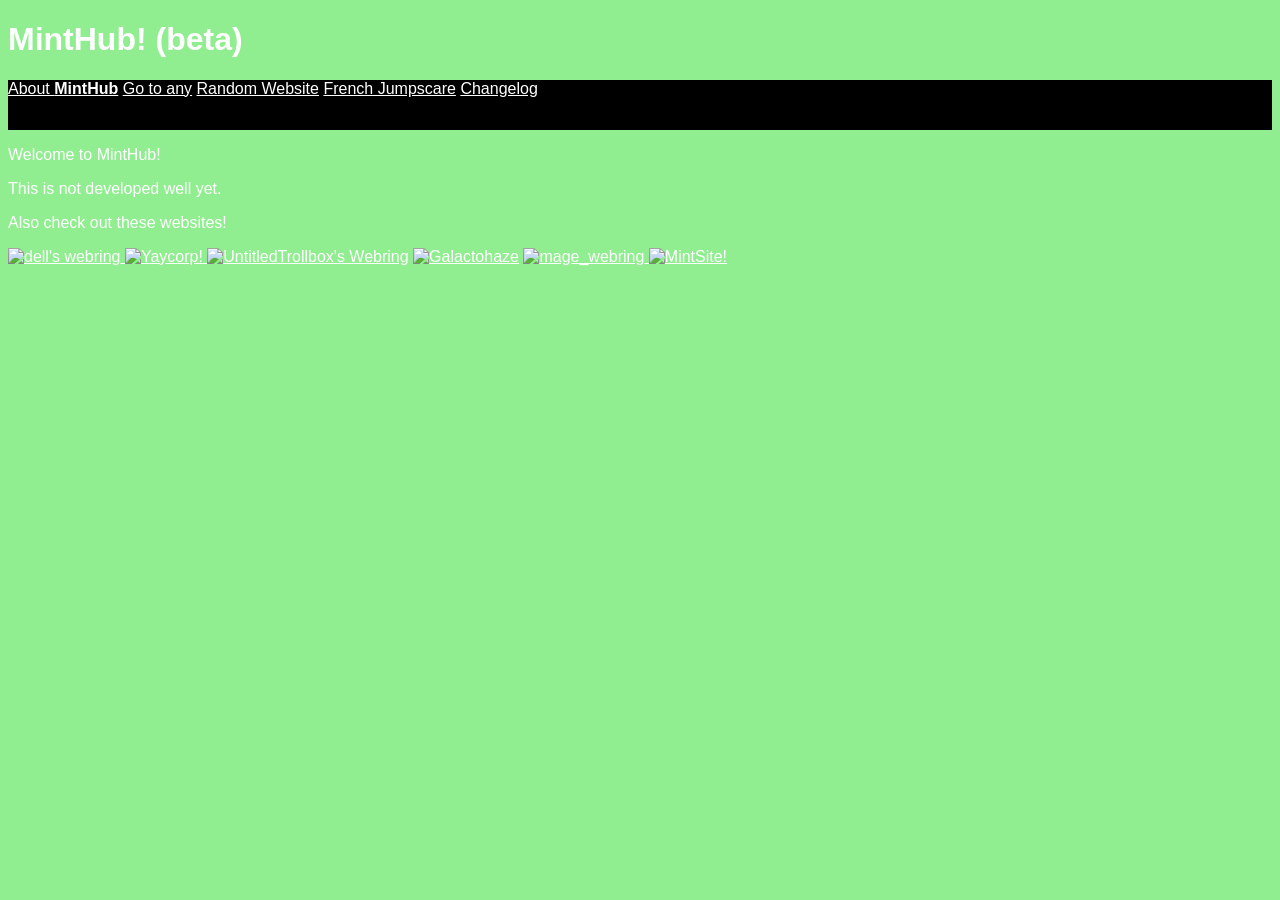
==== index.html @ f2ff8e60 "grand update." ====
<!DOCTYPE html>
<html lang="en">

<head>
    <meta charset="UTF-8">
    <meta name="viewport" content="width=device-width, initial-scale=1.0">
    <link rel="stylesheet" href="mintstyle/style1.css">
    <link rel="stylesheet" href="mintstyle/footable.css">
    <title>MintHub</title>
</head>

<body>
    <h1>MintHub! (beta)</h1>
    <div class="footable">
        <a href="./pages/about.html">About <b>MintHub</b></a>
        <a href="./pages/toAny.html">Go to any</a>
        <a href="./pages/randomWeb.html">Random Website</a>
        <a href="./eeee.jpeg">French Jumpscare</a>
        <a href="./changelog.txt">Changelog</a>
    </div>
    <p>Welcome to MintHub!</p>
    <p>This is not developed well yet.</p>
    <p>Also check out these websites!</p>
    <a href="https://dell-optiplex-790.neocities.org">
        <img src="https://dell-optiplex-790.neocities.org/images/dell-webring.png" width="96px" height="48px"
            alt="dell's webring">
    </a>
    <a href="https://yaycorp.github.io">
        <img src="https://angelsites.neocities.org/yayfavicon.png" alt="Yaycorp!" height="48px" width="48px" />
    </a>
    <a href="https://untitled-trollbox-official.neocities.org"><img
            src="https://untitled-trollbox-official.neocities.org/images/webring-utb.png" width="96px" height="48px"
            alt="UntitledTrollbox's Webring"></a>
    <a href="https://ruxvania.neocities.org/"><img
            src="https://file.garden/aSshQhZqpx5ZY5OP/Decorations/galactohaze-button.png" alt="Galactohaze"
            height="48px" /></a>
    <a href="https://magest1ckkz.github.io/">
        <img src="https://raw.githubusercontent.com/Magest1ckkz/magest1ckkz.github.io/refs/heads/main/mage-webring.png"
            width="152px" height="48px" alt="mage_webring">
    </a>
    <a href="https://angelsites.neocities.org/">
        <img src="https://angelsites.neocities.org/favicon.jpg" alt="MintSite!" width="48px" height="48px" />
    </a>
</body>

</html>
---- mintstyle/style1.css ----
body{
    background-color: lightgreen;
    color: white;
    font-family: Helvetica, Arial, sans-serif;
}

a:link{
    color: white;
}

a:visited{
    color: gray;
}

a:hover{
    color: lightgray;
}

button{
    background-color: lightgreen;
    color: white;
    border: none;
}

button:hover{
    background-color: green;
}
---- mintstyle/footable.css ----
.footable {
    background-color: black;
    color: white;
    width: 100%;
    height: 50px;
}
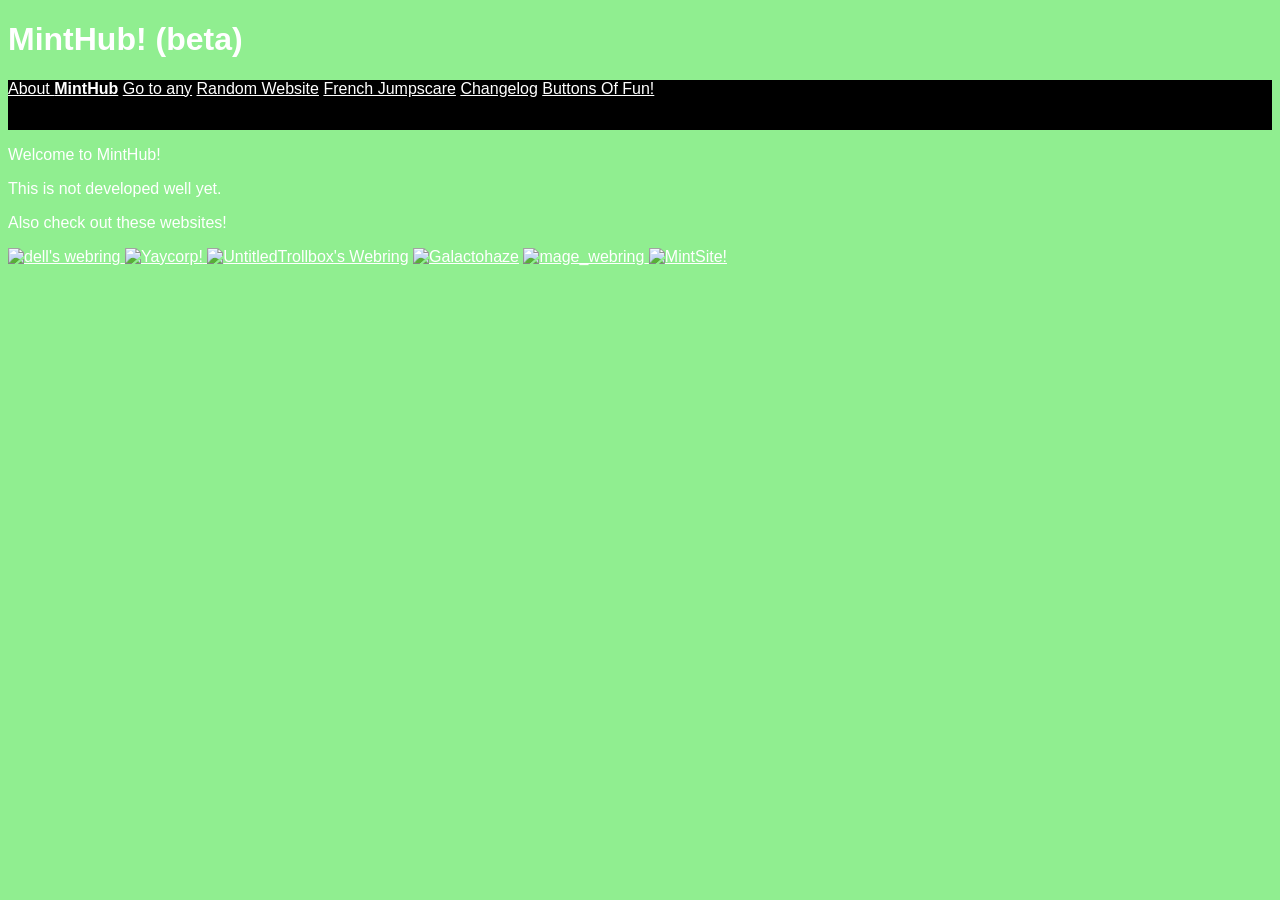
==== commit cc171a44: "gre" ====
--- a/index.html
+++ b/index.html
@@ -16,7 +16,8 @@
         <a href="./pages/toAny.html">Go to any</a>
         <a href="./pages/randomWeb.html">Random Website</a>
         <a href="./eeee.jpeg">French Jumpscare</a>
-        <a href="./changelog.txt">Changelog</a>
+        <a href="./changelog.txt">Changelog</a> 
+        <a href="./pages/bof.html">Buttons Of Fun!</a>
     </div>
     <p>Welcome to MintHub!</p>
     <p>This is not developed well yet.</p>
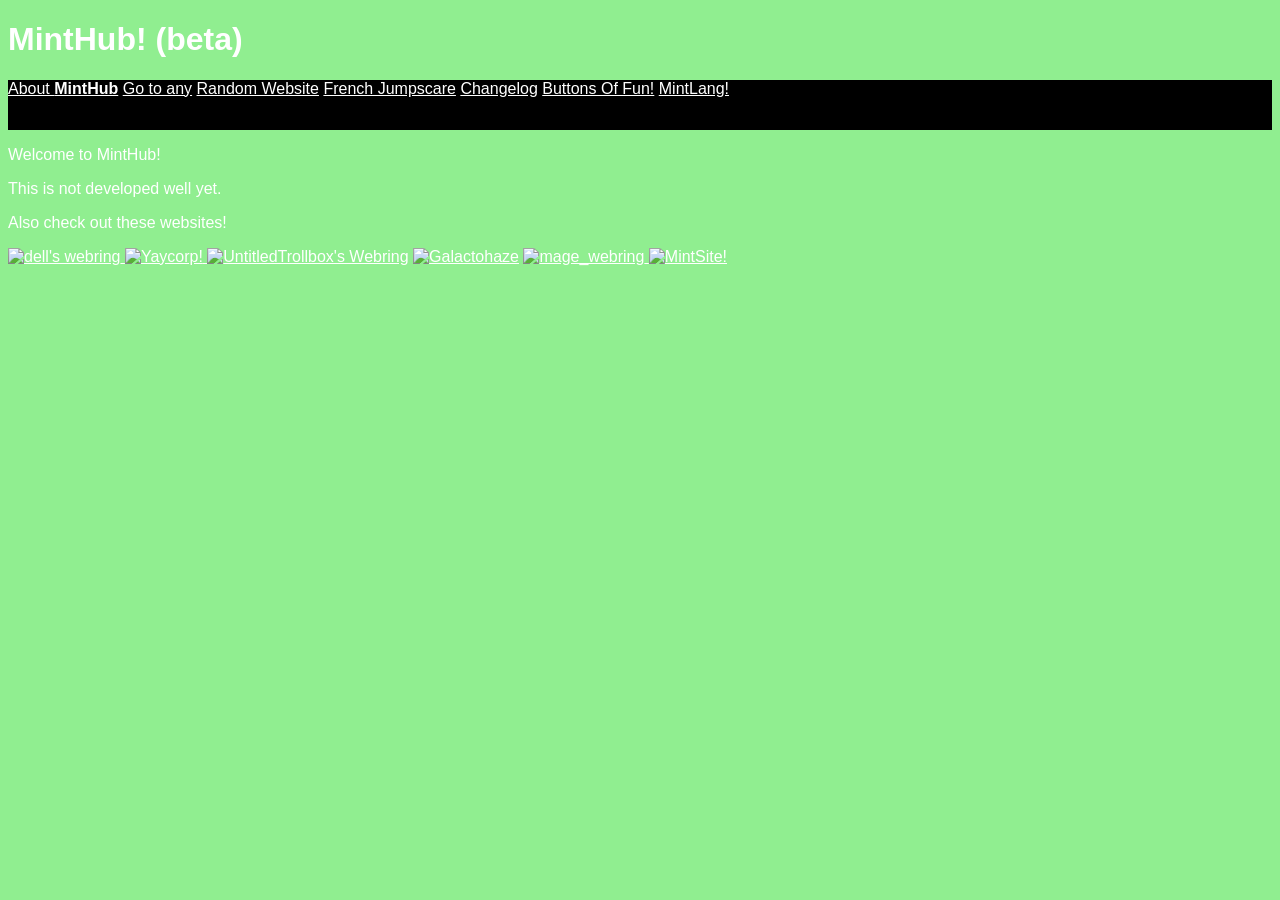
==== commit be480a32: "boire un verre" ====
--- a/index.html
+++ b/index.html
@@ -17,7 +17,8 @@
         <a href="./pages/randomWeb.html">Random Website</a>
         <a href="./eeee.jpeg">French Jumpscare</a>
         <a href="./changelog.txt">Changelog</a> 
-        <a href="./pages/bof.html">Buttons Of Fun!</a>
+        <a href="./pages/bof.html">Buttons Of Fun!</a> 
+        <a href="./dictionary/index.html">MintLang!</a>
     </div>
     <p>Welcome to MintHub!</p>
     <p>This is not developed well yet.</p>
@@ -27,7 +28,7 @@
             alt="dell's webring">
     </a>
     <a href="https://yaycorp.github.io">
-        <img src="https://angelsites.neocities.org/yayfavicon.png" alt="Yaycorp!" height="48px" width="48px" />
+        <img src="https://yaycorp.github.io/static/button.png" alt="Yaycorp!" height="48px" width="135cm"/>
     </a>
     <a href="https://untitled-trollbox-official.neocities.org"><img
             src="https://untitled-trollbox-official.neocities.org/images/webring-utb.png" width="96px" height="48px"
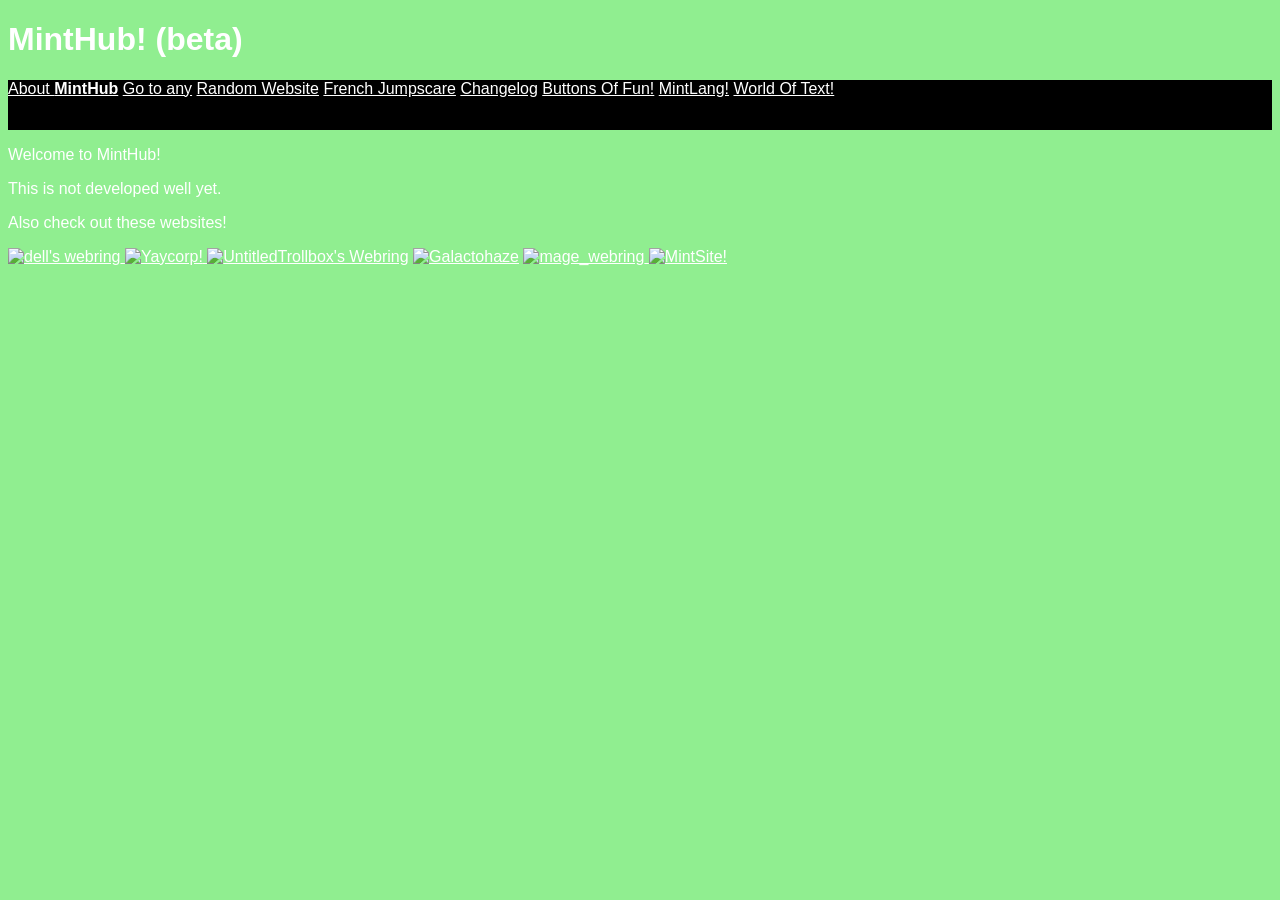
==== commit 296686f5: "stereo eminess" ====
--- a/index.html
+++ b/index.html
@@ -19,6 +19,7 @@
         <a href="./changelog.txt">Changelog</a> 
         <a href="./pages/bof.html">Buttons Of Fun!</a> 
         <a href="./dictionary/index.html">MintLang!</a>
+        <a href="https://ourworldoftext.com/">World Of Text!</a>
     </div>
     <p>Welcome to MintHub!</p>
     <p>This is not developed well yet.</p>
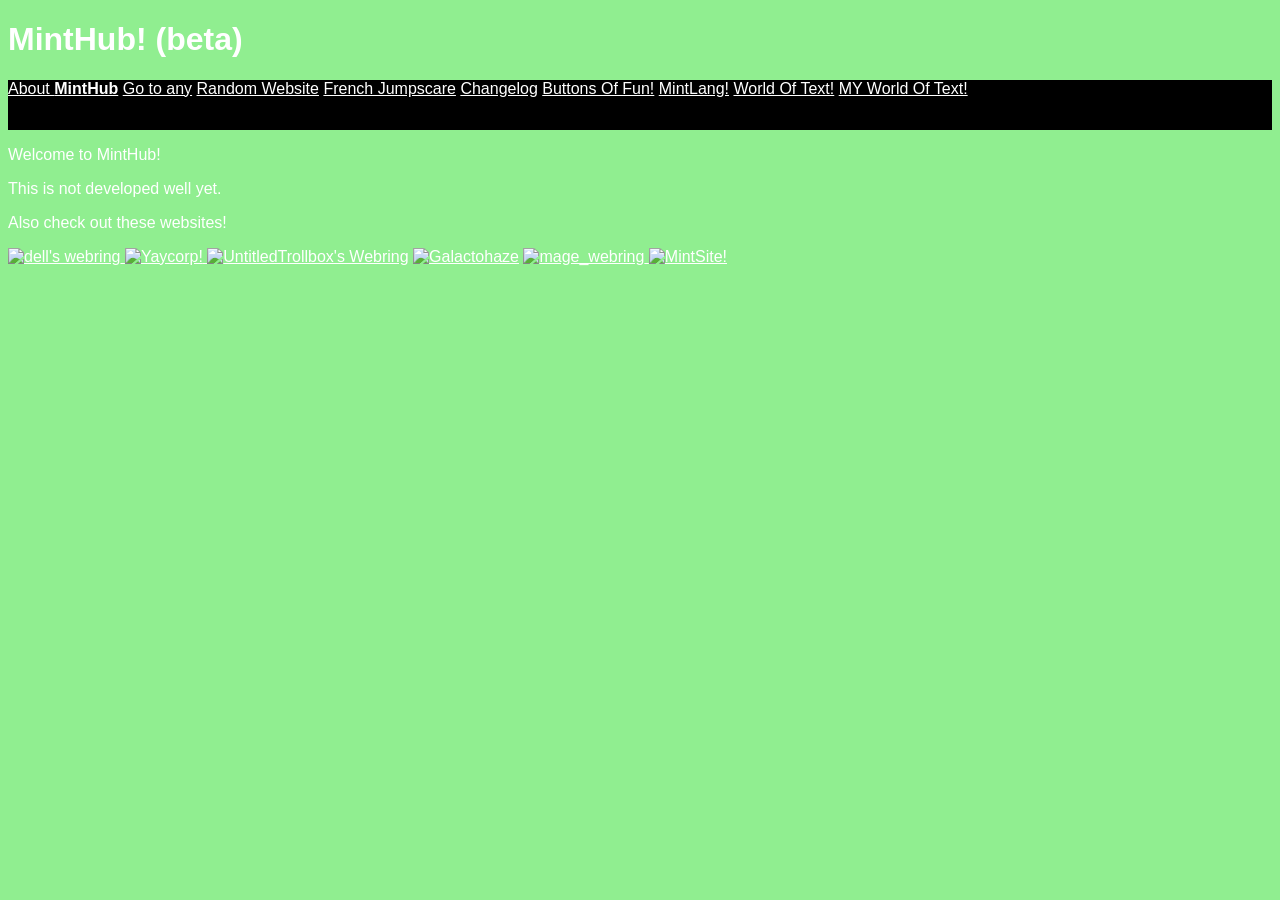
==== commit fb029dab: "wiiru" ====
--- a/index.html
+++ b/index.html
@@ -20,6 +20,7 @@
         <a href="./pages/bof.html">Buttons Of Fun!</a> 
         <a href="./dictionary/index.html">MintLang!</a>
         <a href="https://ourworldoftext.com/">World Of Text!</a>
+        <a href="https://www.yourworldoftext.com/~angeltypes/">MY World Of Text!</a>
     </div>
     <p>Welcome to MintHub!</p>
     <p>This is not developed well yet.</p>
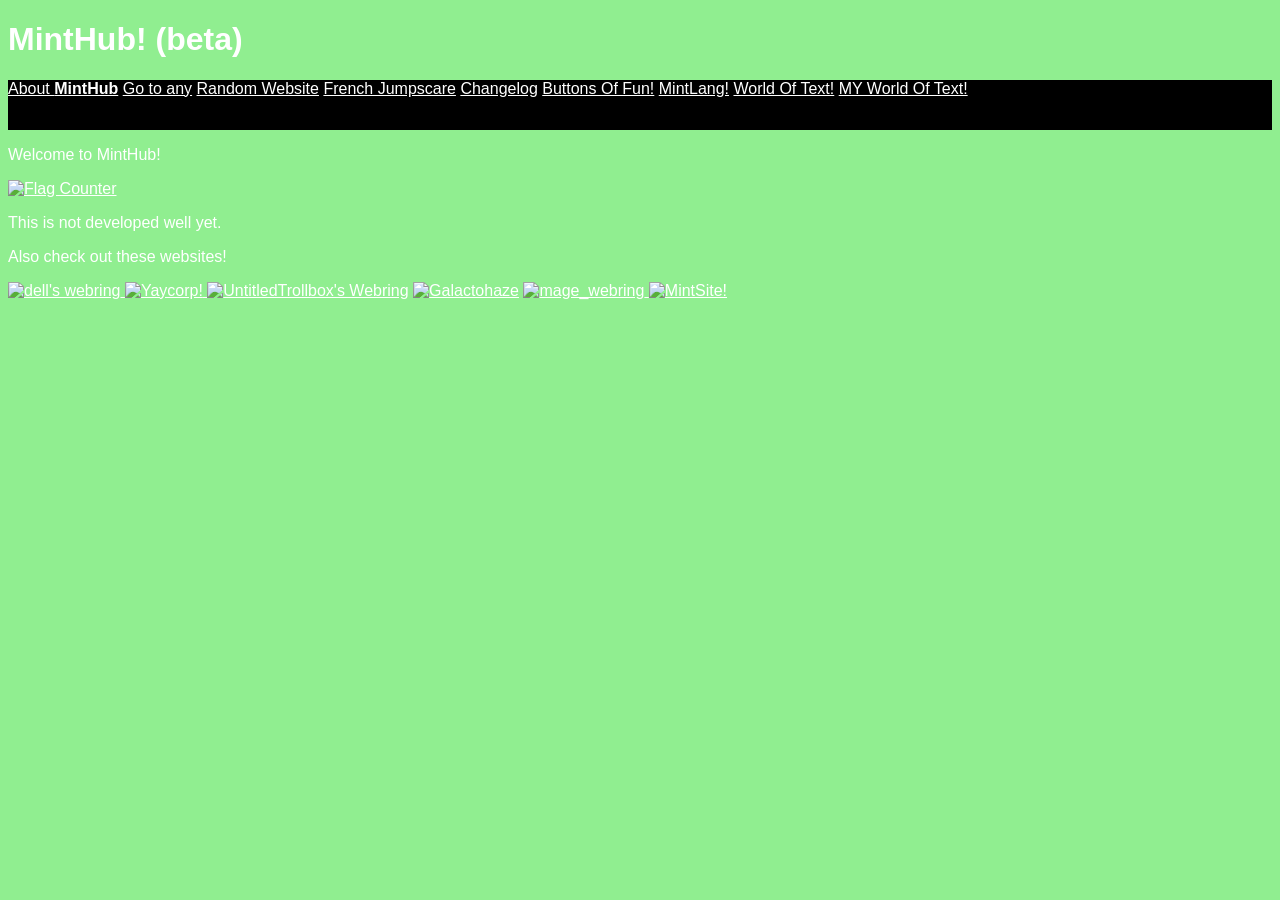
==== commit 65328e0d: "Add Flag Counter image to index.html" ====
--- a/index.html
+++ b/index.html
@@ -23,6 +23,7 @@
         <a href="https://www.yourworldoftext.com/~angeltypes/">MY World Of Text!</a>
     </div>
     <p>Welcome to MintHub!</p>
+    <a href="https://info.flagcounter.com/2pHT"><img src="https://s01.flagcounter.com/count/2pHT/bg_70FFAE/txt_757575/border_70FFAE/columns_8/maxflags_250/viewers_0/labels_1/pageviews_0/flags_0/percent_0/" alt="Flag Counter" border="0"></a>
     <p>This is not developed well yet.</p>
     <p>Also check out these websites!</p>
     <a href="https://dell-optiplex-790.neocities.org">
@@ -47,4 +48,4 @@
     </a>
 </body>
 
-</html>+</html>
